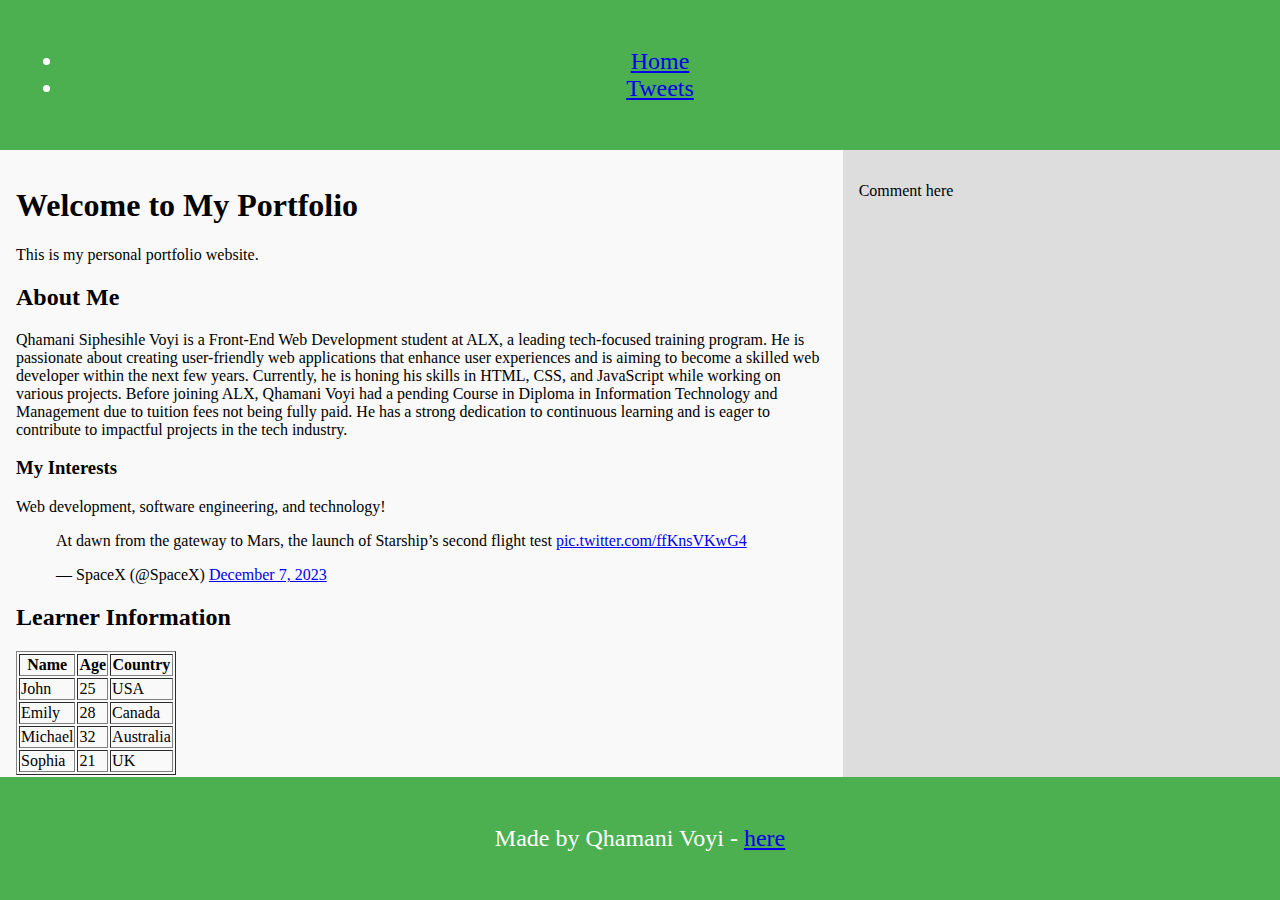
==== css_basic/index.html @ 6b53a974 "Build Flexbox layout for css_basic project" ====
<!DOCTYPE html>
<html lang="en">
<head>
    <meta charset="UTF-8">
    <meta name="viewport" content="width=device-width, initial-scale=1.0">
    <link href="base.css" rel="stylesheet">
<link href="styles.css" rel="stylesheet">
    <title>My First Portfolio</title>
</head>
<body>
    
    <header>
        <ul>
            <li><a href="index.html">Home</a></li>
            <li><a href="tweets.html">Tweets</a></li>
        </ul>
    </header>

    <main>
        
        <article>
            <h1>Welcome to My Portfolio</h1>
            <p>This is my personal portfolio website.</p>

            <h2>About Me</h2>
            <p>
                Qhamani Siphesihle Voyi is a Front-End Web Development student at ALX, a leading tech-focused training program. He is passionate about creating user-friendly web applications that enhance user experiences and is aiming to become a skilled web developer within the next few years. Currently, he is honing his skills in HTML, CSS, and JavaScript while working on various projects. Before joining ALX, Qhamani Voyi had a pending Course in Diploma in Information Technology and Management due to tuition fees not being fully paid. He has a strong dedication to continuous learning and is eager to contribute to impactful projects in the tech industry.
            </p>

            <h3>My Interests</h3>
            <p>Web development, software engineering, and technology!</p>

            <blockquote class="twitter-tweet" data-media-max-width="560">
                <p lang="en" dir="ltr">At dawn from the gateway to Mars, the launch of Starship’s second flight test <a href="https://t.co/ffKnsVKwG4">pic.twitter.com/ffKnsVKwG4</a></p>
                &mdash; SpaceX (@SpaceX) <a href="https://twitter.com/SpaceX/status/1732824684683784516?ref_src=twsrc%5Etfw">December 7, 2023</a>
            </blockquote>
            <script async src="https://platform.twitter.com/widgets.js" charset="utf-8"></script>

            <h2>Learner Information</h2>
            <div class="table-container">
                <table border="1">
                    <thead>
                        <tr>
                            <th>Name</th>
                            <th>Age</th>
                            <th>Country</th>
                        </tr>
                    </thead>
                    <tbody>
                        <tr>
                            <td>John</td>
                            <td>25</td>
                            <td>USA</td>
                        </tr>
                        <tr>
                            <td>Emily</td>
                            <td>28</td>
                            <td>Canada</td>
                        </tr>
                        <tr>
                            <td>Michael</td>
                            <td>32</td>
                            <td>Australia</td>
                        </tr>
                        <tr>
                            <td>Sophia</td>
                            <td>21</td>
                            <td>UK</td>
                        </tr>
                    </tbody>
                </table>
            </div>
        </article>

        <aside>
            <p>Comment here</p>
        </aside>
    </main>

    <footer>
        <p>Made by Qhamani Voyi - <a href="https://www.linkedin.com/in/qhamani-voyi-0a1660312/?originalSubdomain=za" target="_blank">here</a></p>
    </footer>
</body>
</html>
---- css_basic/styles.css ----
body {
  display: flex; 
  flex-direction: column; 
  margin: 0;
  height: 100vh; 

header, footer {
  background-color: #4CAF50;
  color: white;
  text-align: center;
  padding: 1em;
}

main {
  display: flex; 
  flex-direction: row; 
  flex: auto; 
  overflow: hidden; 
}

article {
  flex: 2; 
  padding: 1em;
  background-color: #f9f9f9;
  overflow-y: auto; /
}

aside {
  flex: 1; 
  padding: 1em;
  background-color: #ddd;
  overflow-y: auto; 
}

header, footer {
  font-size: 1.5em;
}
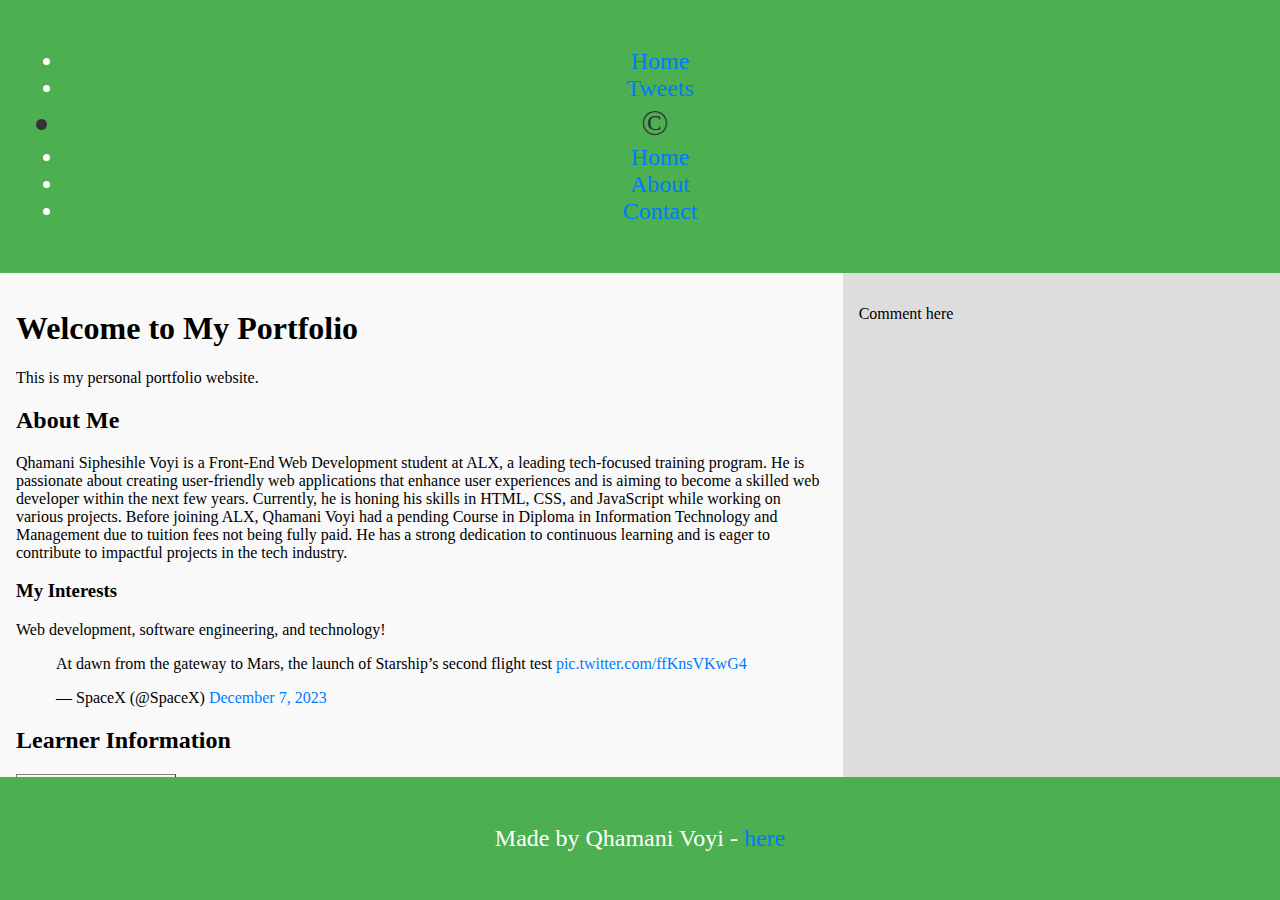
==== commit 332943b6: "Added non-positionng CSS rules to style.css" ====
--- a/css_basic/index.html
+++ b/css_basic/index.html
@@ -13,6 +13,10 @@
         <ul>
             <li><a href="index.html">Home</a></li>
             <li><a href="tweets.html">Tweets</a></li>
+            <li class="logo">&copy;</li>
+            <li><a href="#">Home</a></li>
+            <li><a href="#">About</a></li>
+            <li><a href="#">Contact</a></li>
         </ul>
     </header>
 
--- a/css_basic/styles.css
+++ b/css_basic/styles.css
@@ -4,6 +4,11 @@
   flex-direction: column; 
   margin: 0;
   height: 100vh; 
+  body {
+    background-color: #f0f0f0; /* Light background for the page */
+    font-family: Arial, sans-serif;
+}
+
 
 header, footer {
   background-color: #4CAF50;
@@ -23,7 +28,11 @@
   flex: 2; 
   padding: 1em;
   background-color: #f9f9f9;
-  overflow-y: auto; /
+  overflow-y: auto; 
+  article {
+    border: 1px solid #ddd; /* Light border around the content */
+}
+
 }
 
 aside {
@@ -36,4 +45,19 @@
 header, footer {
   font-size: 1.5em;
 }
-  +/* Styling the logo to make it look bigger */
+.logo {
+  font-size: 36px; /* You can adjust this size */
+  color: #333; /* Choose a color that fits your design */
+  padding-right: 10px; /* Adds space between logo and the rest of the links */
+}
+a {
+  color: #007BFF; /* Link color */
+  text-decoration: none; /* Removes underline */
+}
+
+a:hover {
+  color: #0056b3; /* Darker color on hover */
+  text-decoration: underline; /* Underline on hover */
+}
+
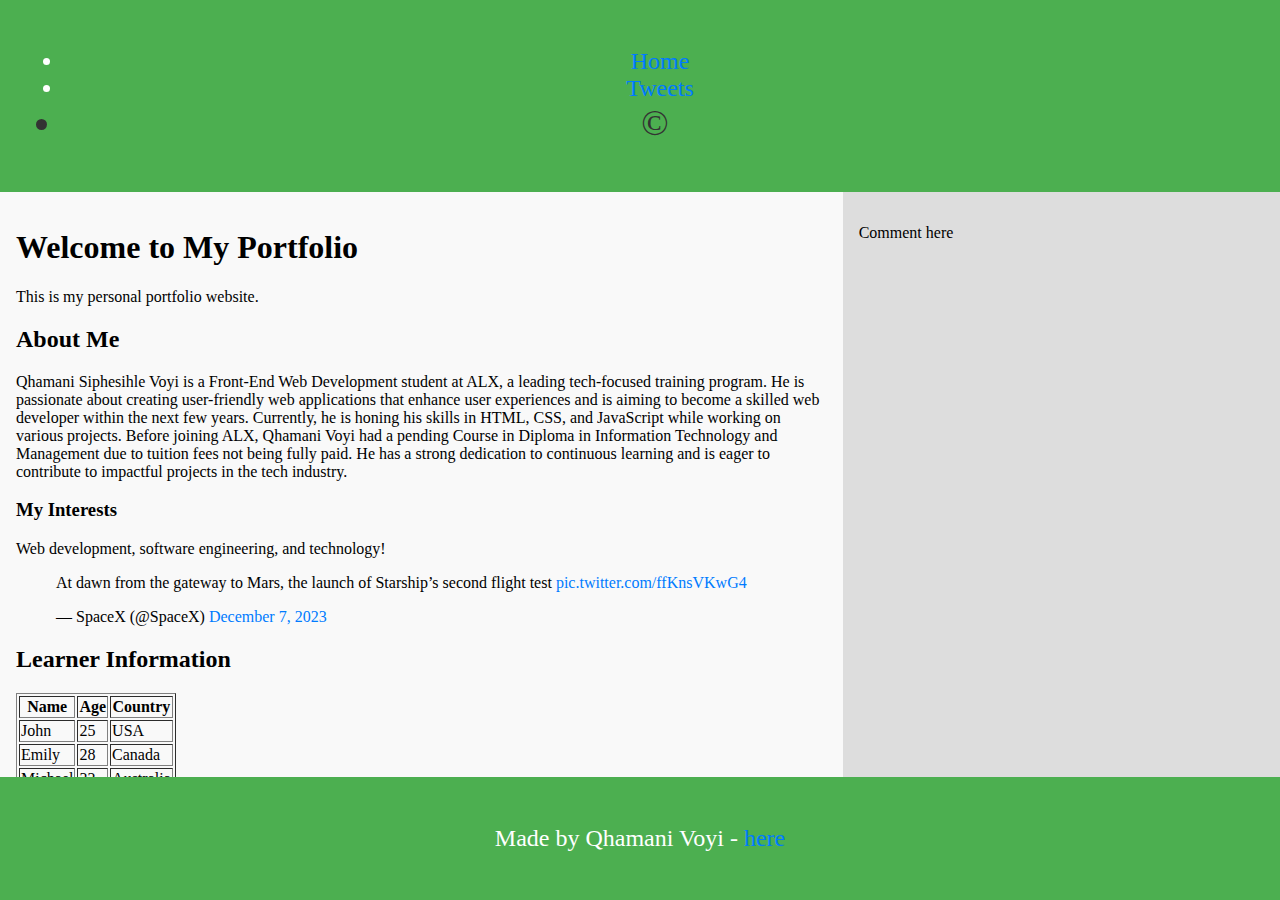
==== commit 8cb48e95: "Adjusted the viewpoint ofe the website" ====
--- a/css_basic/index.html
+++ b/css_basic/index.html
@@ -14,9 +14,7 @@
             <li><a href="index.html">Home</a></li>
             <li><a href="tweets.html">Tweets</a></li>
             <li class="logo">&copy;</li>
-            <li><a href="#">Home</a></li>
-            <li><a href="#">About</a></li>
-            <li><a href="#">Contact</a></li>
+            
         </ul>
     </header>
 
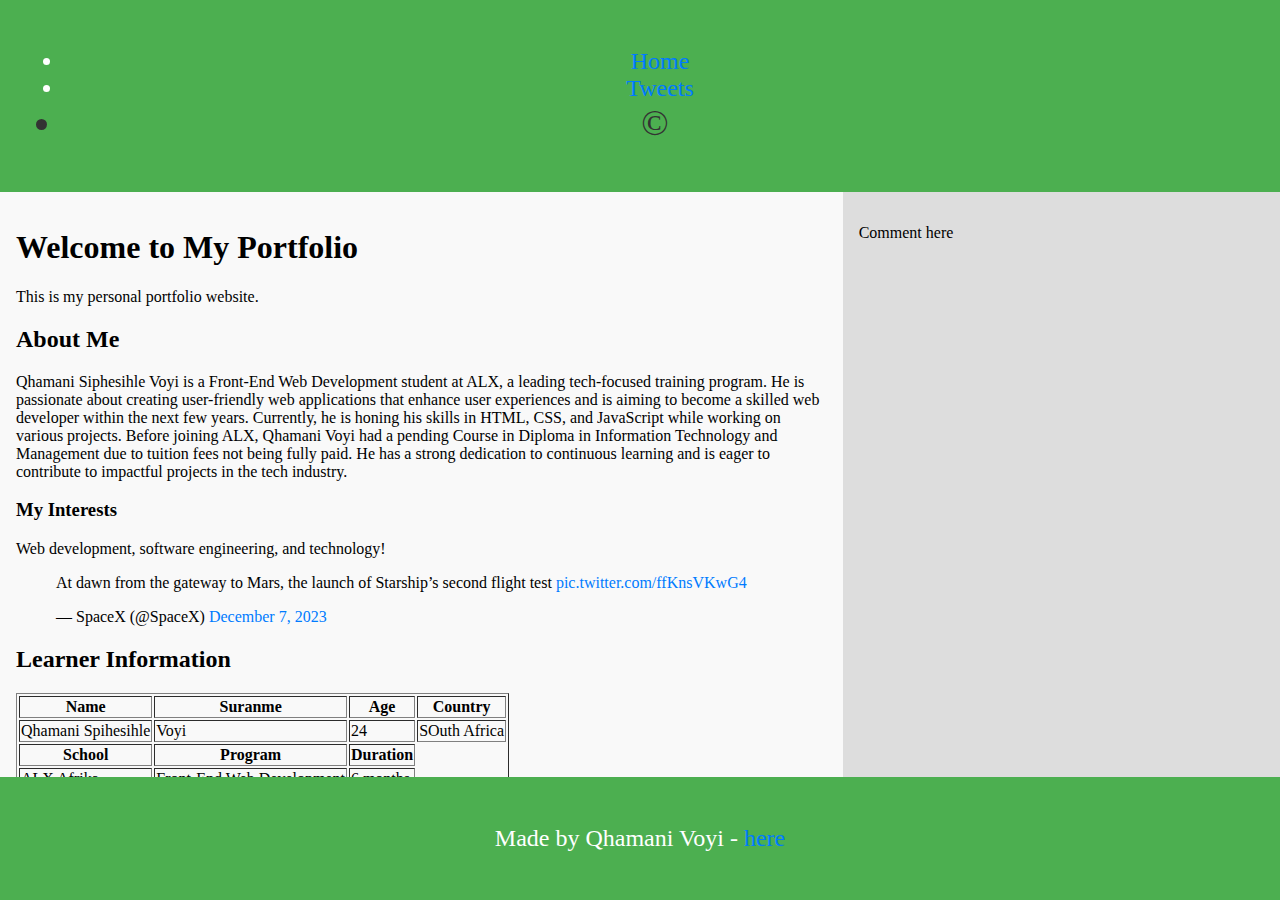
==== commit cc40e27f: "Adjusted the position of the logo" ====
--- a/css_basic/index.html
+++ b/css_basic/index.html
@@ -44,31 +44,33 @@
                     <thead>
                         <tr>
                             <th>Name</th>
+                            <th>Suranme</th>
                             <th>Age</th>
                             <th>Country</th>
                         </tr>
                     </thead>
                     <tbody>
                         <tr>
-                            <td>John</td>
-                            <td>25</td>
-                            <td>USA</td>
+                            <td>Qhamani Spihesihle</td>
+                            <td>Voyi</td>
+                            <td>24</td>
+                            <td>SOuth Africa</td>
                         </tr>
-                        <tr>
-                            <td>Emily</td>
-                            <td>28</td>
-                            <td>Canada</td>
-                        </tr>
-                        <tr>
-                            <td>Michael</td>
-                            <td>32</td>
-                            <td>Australia</td>
-                        </tr>
-                        <tr>
-                            <td>Sophia</td>
-                            <td>21</td>
-                            <td>UK</td>
-                        </tr>
+                        <thead> 
+                               <tr>
+                                <th>School</th>
+                                <th>Program</th>
+                                <th>Duration</th>
+                               </tr>
+                    <tbody>
+                           <tr>
+                            <td>ALX Afrika</td>
+                            <td>Front-End Web Development</td>
+                            <td>6 months</td>
+                           </tr>
+
+                    </tbody>
+                        </thead>
                     </tbody>
                 </table>
             </div>
--- a/css_basic/styles.css
+++ b/css_basic/styles.css
@@ -60,4 +60,11 @@
   color: #0056b3; /* Darker color on hover */
   text-decoration: underline; /* Underline on hover */
 }
+.copyright-logo {
+  position: absolute; /* Allows precise positioning */
+  top: 10px;          /* Distance from the top of the page */
+  left: 10px;         /* Distance from the left of the page */
+  font-size: 16px;    /* Adjust font size as needed */
+  color: black;       /* Set the color of the logo */
+}
 
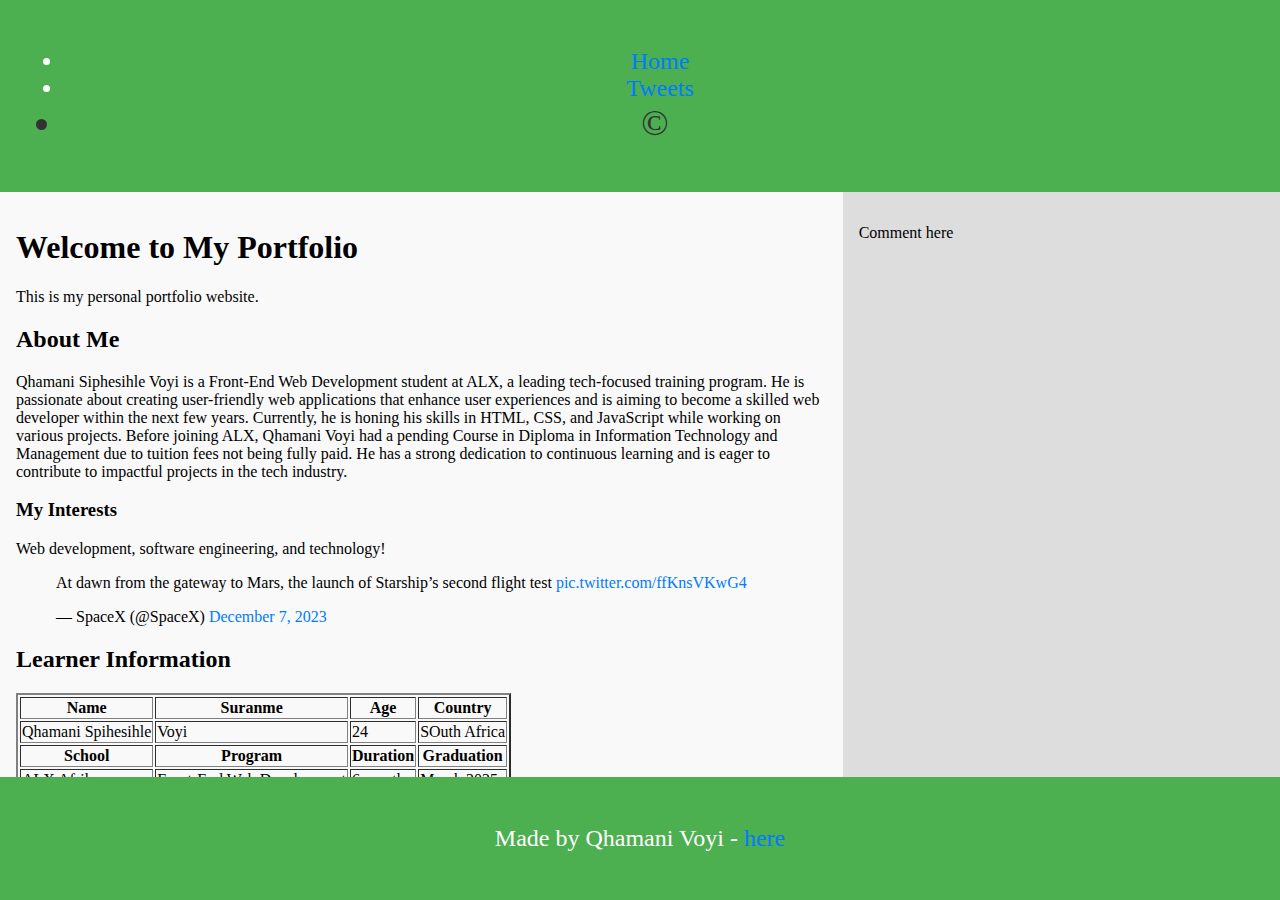
==== commit 25c50200: "Adjusted the position of the logo" ====
--- a/css_basic/index.html
+++ b/css_basic/index.html
@@ -40,7 +40,7 @@
 
             <h2>Learner Information</h2>
             <div class="table-container">
-                <table border="1">
+                <table border="2">
                     <thead>
                         <tr>
                             <th>Name</th>
@@ -61,12 +61,14 @@
                                 <th>School</th>
                                 <th>Program</th>
                                 <th>Duration</th>
+                                <th>Graduation</th>
                                </tr>
                     <tbody>
                            <tr>
                             <td>ALX Afrika</td>
                             <td>Front-End Web Development</td>
                             <td>6 months</td>
+                            <td>March 2025</td>
                            </tr>
 
                     </tbody>
